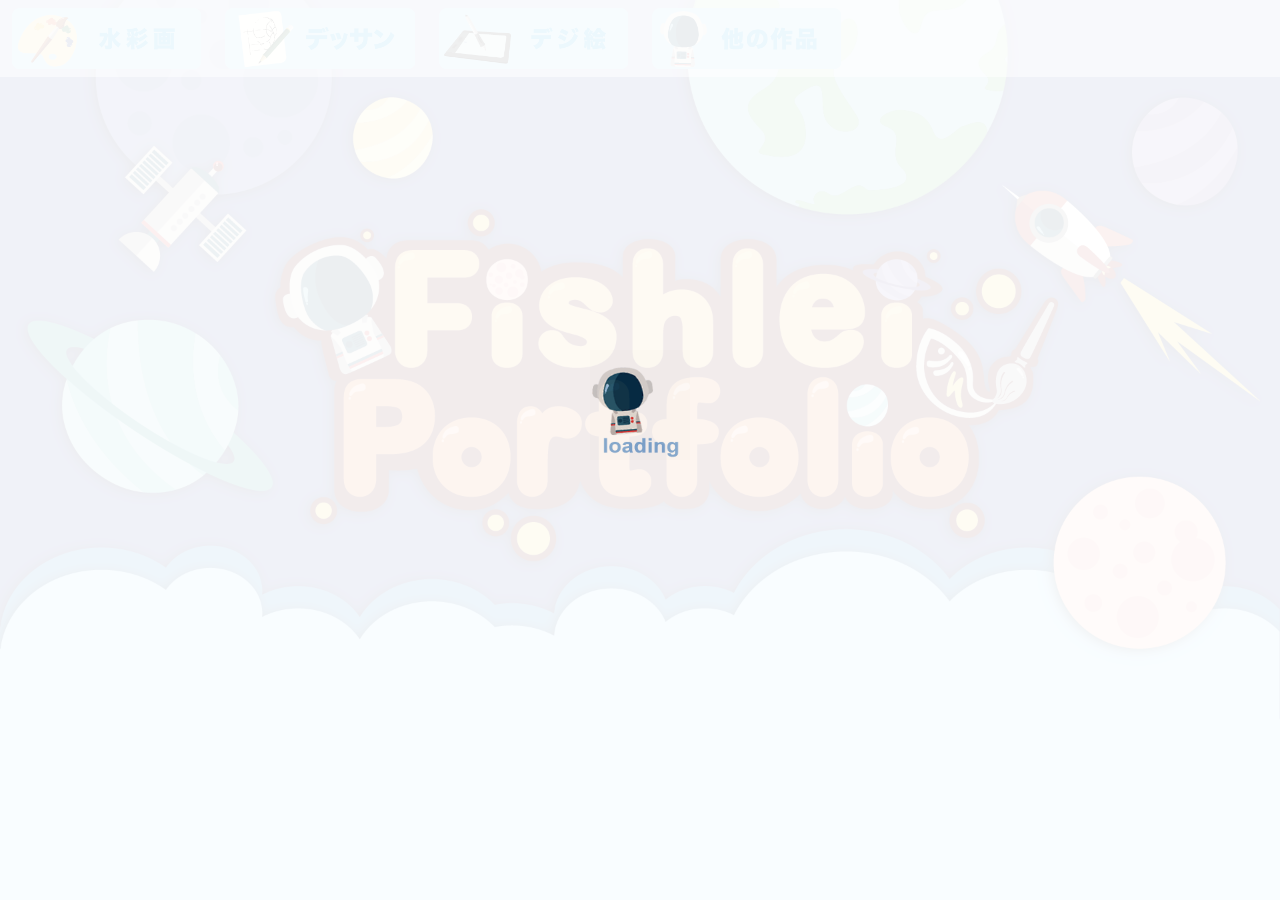
==== index.html @ b5d16d33 "fishlei" ====
<!doctype html>
<html>

<head>
  <meta charset="utf-8">
  <meta name="viewport" content="width=device-width, initial-scale=1, shrink-to-fit=no">

  <link rel="icon" href="img/logo.ico">
  <title>fishlei</title>
  <script src="js/jquery3.5.1.js"></script>
  <script src="js/loading.js"></script>
  <link rel="stylesheet" type="text/css" href="css/loading.css">

</head>

<body>
  <div class="loading" >
    <div class="loadgif">
      <img src="img/loading.gif" width="100" height="110">
      <p>Now Loading...</p>
    </div>
  </div>
    <div class="col-12 main">
      <div class="container-fluid">
        <ul class="navbar-nav">
          <div class="row">
            <li class="col-3 col-md-2 nav-item1">
              <a class="nav-link" aria-current="page" href="#"><img class="w-100 img1 img1-1" src="img/button1-1.png"
                  alt=""><img class="w-100 img2 img1-2" src="img/button1-2.png" alt=""></a>
            </li>
            <li class="col-3 col-md-2 nav-item2">
              <a class="nav-link" aria-current="page" href="#"><img class="w-100 img1 img2-1" src="img/button2-1.png"
                  alt=""><img class="w-100 img2 img2-2" src="img/button2-2.png" alt=""></a>
            </li>
            <li class="col-3 col-md-2 nav-item3">
              <a class="nav-link" aria-current="page" href="#"><img class="w-100 img1 img3-1" src="img/button3-1.png"
                  alt=""><img class="w-100 img2 img3-2" src="img/button3-2.png" alt=""></a>
            </li>
            <li class="col-3 col-md-2 nav-item4">
              <a class="nav-link" aria-current="page" href="#"><img class="w-100 img1 img4-1" src="img/button4-1.png"
                  alt=""><img class="w-100 img2 img4-2" src="img/button4-2.png" alt=""></a>
            </li>
          </div>
        </ul>
      </div>
    </div>

    <div class="col-12">
      <img src="img/background.png" class="w-100"><img>
    </div>

    <div class="col-12">
      <div class="container col-11 col-md-8 col-lg-6  container1">
        <div id="carouselExampleIndicators1" class="carousel slide" data-ride="carousel">
          <ol class="carousel-indicators">
            <li data-target="#carouselExampleIndicators1" data-slide-to="0" class="active"></li>
            <li data-target="#carouselExampleIndicators1" data-slide-to="1"></li>
            <li data-target="#carouselExampleIndicators1" data-slide-to="2"></li>
            <li data-target="#carouselExampleIndicators1" data-slide-to="3"></li>
            <li data-target="#carouselExampleIndicators1" data-slide-to="4"></li>
            <li data-target="#carouselExampleIndicators1" data-slide-to="5"></li>
          </ol>
          <div class="carousel-inner">
            <div class="carousel-inner">
              <div class="carousel-item item active" style="background-image: url('img/watercolor1.jpg')"></div>
              <div class="carousel-item item" style="background-image: url('img/watercolor2.jpg')"></div>
              <div class="carousel-item item" style="background-image: url('img/watercolor3.jpg')"></div>
              <div class="carousel-item item" style="background-image: url('img/watercolor4.jpg')"></div>
              <div class="carousel-item item" style="background-image: url('img/watercolor5.jpg')"></div>
              <div class="carousel-item item" style="background-image: url('img/watercolor6.jpg')"></div>
            </div>
          </div>
          <a class="carousel-control-prev" href="#carouselExampleIndicators1" role="button" data-slide="prev">
            <span class="carousel-control-prev-icon" aria-hidden="true"></span>
            <span class="visually-hidden">Previous</span>
          </a>
          <a class="carousel-control-next" href="#carouselExampleIndicators1" role="button" data-slide="next">
            <span class="carousel-control-next-icon" aria-hidden="true"></span>
            <span class="visually-hidden">Next</span>
          </a>
        </div>
      </div>
      <div class="container col-11 col-md-8 col-lg-6 container2">
        <div id="carouselExampleIndicators2" class="carousel slide" data-ride="carousel">
          <ol class="carousel-indicators">
            <li data-target="#carouselExampleIndicators2" data-slide-to="0" class="active"></li>
            <li data-target="#carouselExampleIndicators2" data-slide-to="1"></li>
            <li data-target="#carouselExampleIndicators2" data-slide-to="2"></li>
            <li data-target="#carouselExampleIndicators2" data-slide-to="3"></li>
            <li data-target="#carouselExampleIndicators2" data-slide-to="4"></li>
          </ol>
          <div class="carousel-inner">
            <div class="carousel-inner">
              <div class="carousel-item item active" style="background-image: url('img/sketch1.jpg')"></div>
              <div class="carousel-item item" style="background-image: url('img/sketch2.jpg')"></div>
              <div class="carousel-item item" style="background-image: url('img/sketch3.jpg')"></div>
              <div class="carousel-item item" style="background-image: url('img/sketch4.jpg')"></div>
              <div class="carousel-item item" style="background-image: url('img/sketch5.jpg')"></div>
            </div>
          </div>
          <a class="carousel-control-prev" href="#carouselExampleIndicators2" role="button" data-slide="prev">
            <span class="carousel-control-prev-icon" aria-hidden="true"></span>
            <span class="visually-hidden">Previous</span>
          </a>
          <a class="carousel-control-next" href="#carouselExampleIndicators2" role="button" data-slide="next">
            <span class="carousel-control-next-icon" aria-hidden="true"></span>
            <span class="visually-hidden">Next</span>
          </a>
        </div>
      </div>
      <div class="container col-11 col-md-8 col-lg-6 container3">
        <div id="carouselExampleIndicators3" class="carousel slide" data-ride="carousel">
          <ol class="carousel-indicators">
            <li data-target="#carouselExampleIndicators3" data-slide-to="0" class="active"></li>
            <li data-target="#carouselExampleIndicators3" data-slide-to="1"></li>
            <li data-target="#carouselExampleIndicators3" data-slide-to="2"></li>
            <li data-target="#carouselExampleIndicators3" data-slide-to="3"></li>
            <li data-target="#carouselExampleIndicators3" data-slide-to="4"></li>
          </ol>
          <div class="carousel-inner">
            <div class="carousel-inner">
              <div class="carousel-item item active" style="background-image: url('img/CG1.jpg')"></div>
              <div class="carousel-item item" style="background-image: url('img/CG2.jpg')"></div>
              <div class="carousel-item item" style="background-image: url('img/CG3.jpg')"></div>
              <div class="carousel-item item" style="background-image: url('img/CG4.jpg')"></div>
              <div class="carousel-item item" style="background-image: url('img/CG5.jpg')"></div>
            </div>
          </div>
          <a class="carousel-control-prev" href="#carouselExampleIndicators3" role="button" data-slide="prev">
            <span class="carousel-control-prev-icon" aria-hidden="true"></span>
            <span class="visually-hidden">Previous</span>
          </a>
          <a class="carousel-control-next" href="#carouselExampleIndicators3" role="button" data-slide="next">
            <span class="carousel-control-next-icon" aria-hidden="true"></span>
            <span class="visually-hidden">Next</span>
          </a>
        </div>
      </div>
      <div class="container col-11 col-md-8 col-lg-6 container4">
        <div id="carouselExampleIndicators4" class="carousel slide" data-ride="carousel">
          <ol class="carousel-indicators">
            <li data-target="#carouselExampleIndicators4" data-slide-to="0" class="active"></li>
            <li data-target="#carouselExampleIndicators4" data-slide-to="1"></li>
            <li data-target="#carouselExampleIndicators4" data-slide-to="2"></li>
            <li data-target="#carouselExampleIndicators4" data-slide-to="3"></li>
            <li data-target="#carouselExampleIndicators4" data-slide-to="4"></li>
            <li data-target="#carouselExampleIndicators4" data-slide-to="5"></li>
          </ol>
          <div class="carousel-inner">
            <div class="carousel-inner">
              <div class="carousel-item item active" style="background-image: url('img/others1.jpg')"></div>
              <div class="carousel-item item" style="background-image: url('img/others2.jpg')"></div>
              <div class="carousel-item item" style="background-image: url('img/others3.jpg')"></div>
              <div class="carousel-item item" style="background-image: url('img/others4.jpg')"></div>
              <div class="carousel-item item" style="background-image: url('img/others5.jpg')"></div>
              <div class="carousel-item item" style="background-image: url('img/others6.jpg')"></div>
            </div>
          </div>
          <a class="carousel-control-prev" href="#carouselExampleIndicators4" role="button" data-slide="prev">
            <span class="carousel-control-prev-icon" aria-hidden="true"></span>
            <span class="visually-hidden">Previous</span>
          </a>
          <a class="carousel-control-next" href="#carouselExampleIndicators4" role="button" data-slide="next">
            <span class="carousel-control-next-icon" aria-hidden="true"></span>
            <span class="visually-hidden">Next</span>
          </a>
        </div>
      </div>
    </div>

  <link rel="stylesheet" type="text/css" href="css/bootstrap.css">
  <script src="js/bootstrap.min.js"></script>
  <link rel="stylesheet" type="text/css" href="css/style.css">
  <script src="js/jquery.js"></script>
</body>

</html>
---- css/loading.css ----
.loading {
  width: 100%;
  height: 100%;
  background: white;
  position: fixed;
  top: 0;
  left: 0;
  z-index: 100;
}

.loadgif {
  position: fixed;
  top: 50%;
  left: 50%;
  width: 200px;
  height: 300px;
  margin-top: -100px;
  margin-left: -100px;
  text-align: center;
  color: #fff;
  z-index: 2;
}

.over {
  visibility: hidden;
}
---- css/style.css ----
.carousel-inner>.item {
  height: 450px;
  background-repeat: no-repeat;
  background-position: center;
  background-size: contain;
}

body {
  background-color: #a7deff;
  overflow: hidden;
}

.container1,
.container2,
.container3,
.container4 {
  -webkit-filter: drop-shadow(7px 7px 3px rgba(0, 0, 0, 0.7));
  filter: drop-shadow(7px 7px 3px rgba(0, 0, 0, 0.7))
}

.main {
  position: absolute;
  background-color:rgba(255, 255, 255, 0.5);
}

.nav-link {
  position: relative;
}

.img1 {
  position: absolute;
  transition: opacity 0.6s;
}
.img1:hover {
  opacity: 0;
}
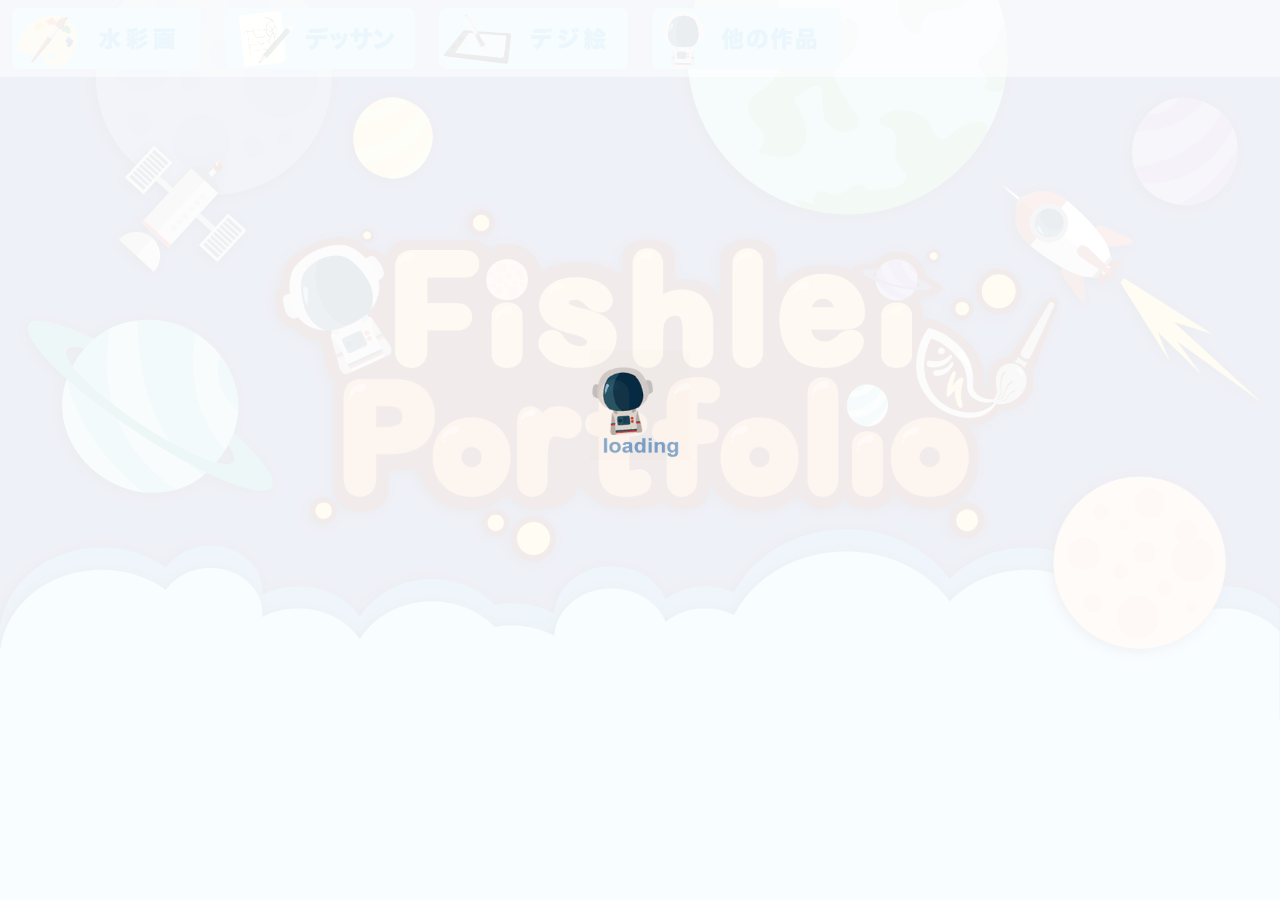
==== commit 4da70ac7: "fishlei" ====
--- a/index.html
+++ b/index.html
@@ -145,6 +145,7 @@
             <li data-target="#carouselExampleIndicators4" data-slide-to="3"></li>
             <li data-target="#carouselExampleIndicators4" data-slide-to="4"></li>
             <li data-target="#carouselExampleIndicators4" data-slide-to="5"></li>
+            <li data-target="#carouselExampleIndicators4" data-slide-to="6"></li>
           </ol>
           <div class="carousel-inner">
             <div class="carousel-inner">
@@ -154,6 +155,7 @@
               <div class="carousel-item item" style="background-image: url('img/others4.jpg')"></div>
               <div class="carousel-item item" style="background-image: url('img/others5.jpg')"></div>
               <div class="carousel-item item" style="background-image: url('img/others6.jpg')"></div>
+              <div class="carousel-item item" style="background-image: url('img/others7.jpg')"></div>
             </div>
           </div>
           <a class="carousel-control-prev" href="#carouselExampleIndicators4" role="button" data-slide="prev">
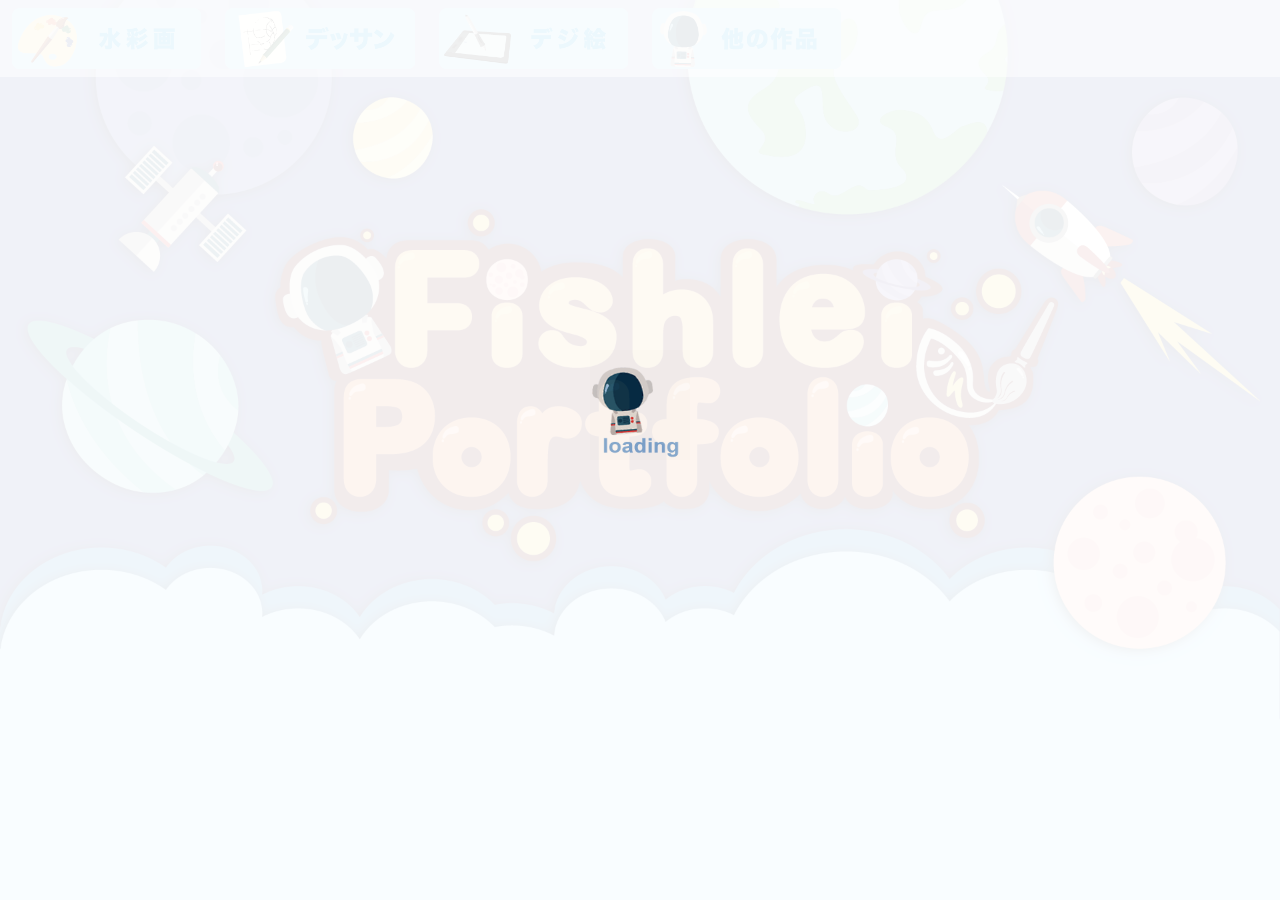
==== commit 0a0d3c66: "fishlei" ====
--- a/index.html
+++ b/index.html
@@ -116,6 +116,7 @@
             <li data-target="#carouselExampleIndicators3" data-slide-to="2"></li>
             <li data-target="#carouselExampleIndicators3" data-slide-to="3"></li>
             <li data-target="#carouselExampleIndicators3" data-slide-to="4"></li>
+            <li data-target="#carouselExampleIndicators3" data-slide-to="5"></li>
           </ol>
           <div class="carousel-inner">
             <div class="carousel-inner">
@@ -124,6 +125,7 @@
               <div class="carousel-item item" style="background-image: url('img/CG3.jpg')"></div>
               <div class="carousel-item item" style="background-image: url('img/CG4.jpg')"></div>
               <div class="carousel-item item" style="background-image: url('img/CG5.jpg')"></div>
+              <div class="carousel-item item" style="background-image: url('img/CG6.jpg')"></div>
             </div>
           </div>
           <a class="carousel-control-prev" href="#carouselExampleIndicators3" role="button" data-slide="prev">
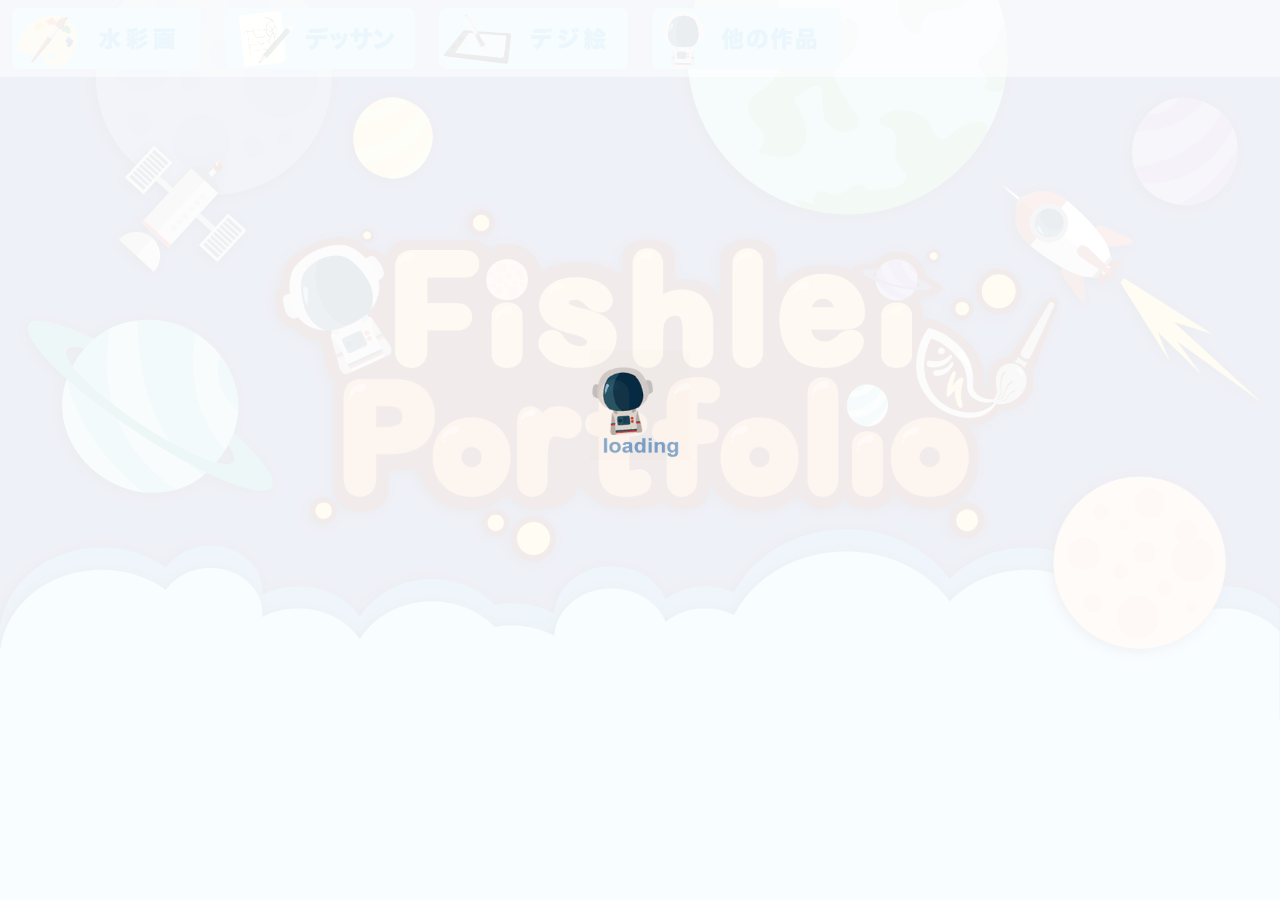
==== commit 598b68c8: "Update index.html" ====
--- a/index.html
+++ b/index.html
@@ -148,6 +148,7 @@
             <li data-target="#carouselExampleIndicators4" data-slide-to="4"></li>
             <li data-target="#carouselExampleIndicators4" data-slide-to="5"></li>
             <li data-target="#carouselExampleIndicators4" data-slide-to="6"></li>
+            <li data-target="#carouselExampleIndicators4" data-slide-to="7"></li>
           </ol>
           <div class="carousel-inner">
             <div class="carousel-inner">
@@ -157,7 +158,9 @@
               <div class="carousel-item item" style="background-image: url('img/others4.jpg')"></div>
               <div class="carousel-item item" style="background-image: url('img/others5.jpg')"></div>
               <div class="carousel-item item" style="background-image: url('img/others6.jpg')"></div>
-              <div class="carousel-item item" style="background-image: url('img/others7.jpg')"></div>
+              <div class="carousel-item item" style="background-image: url('img/others7.png')"></div>
+              <div class="carousel-item item" style="background-image: url('img/others8.jpg')"></div>
+
             </div>
           </div>
           <a class="carousel-control-prev" href="#carouselExampleIndicators4" role="button" data-slide="prev">
@@ -178,4 +181,4 @@
   <script src="js/jquery.js"></script>
 </body>
 
-</html>+</html>
